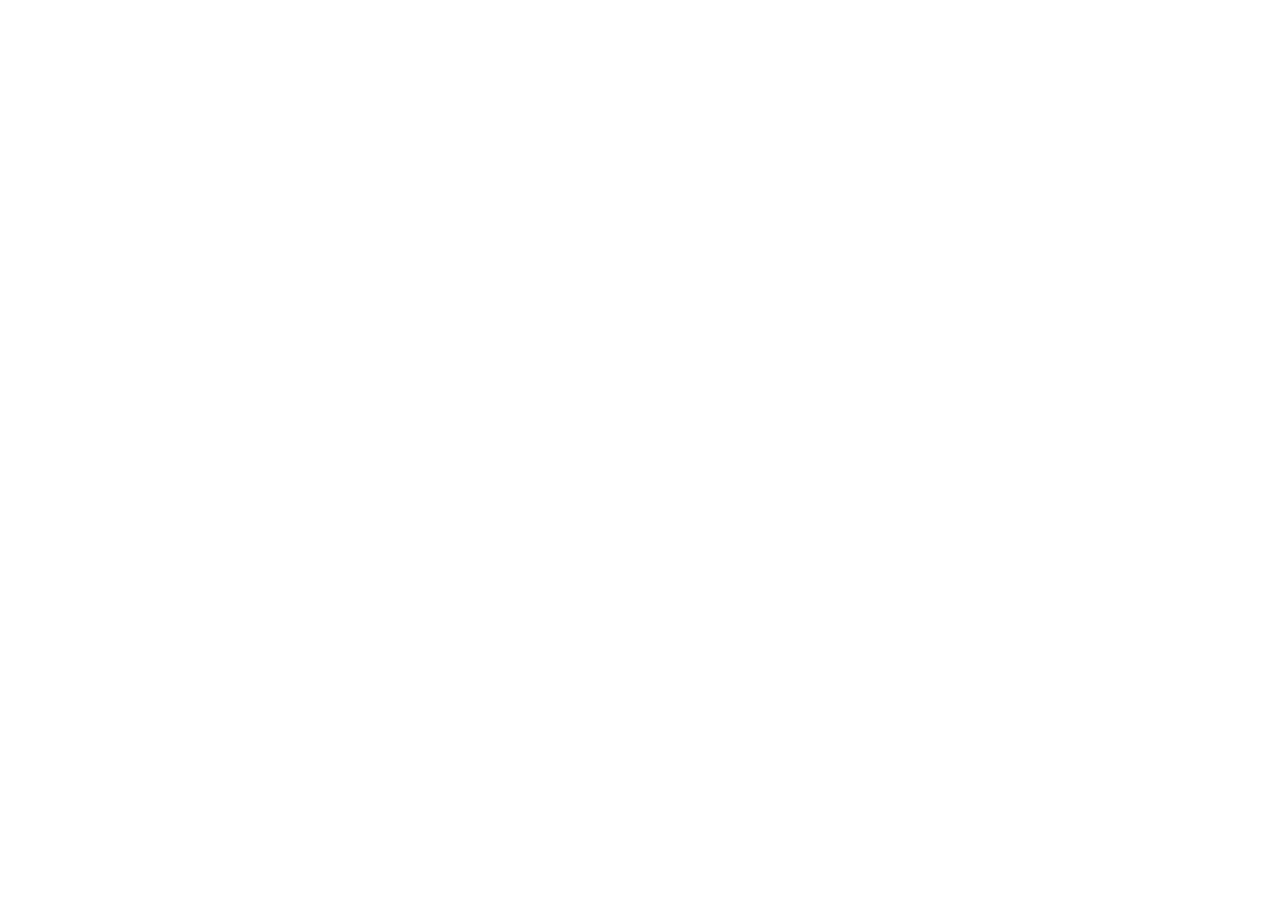
==== html_css_basics/final_project/index.html @ 4e37212d "Creating final_project" ====
<!DOCTYPE html>
<html lang="en">
<head>
    <meta charset="UTF-8">
    <meta name="viewport" content="width=device-width, initial-scale=1.0">
    <link rel="stylesheet" href="style.css">
    <title>Visit Joinville!</title>
</head>
<body>
    
</body>
</html>
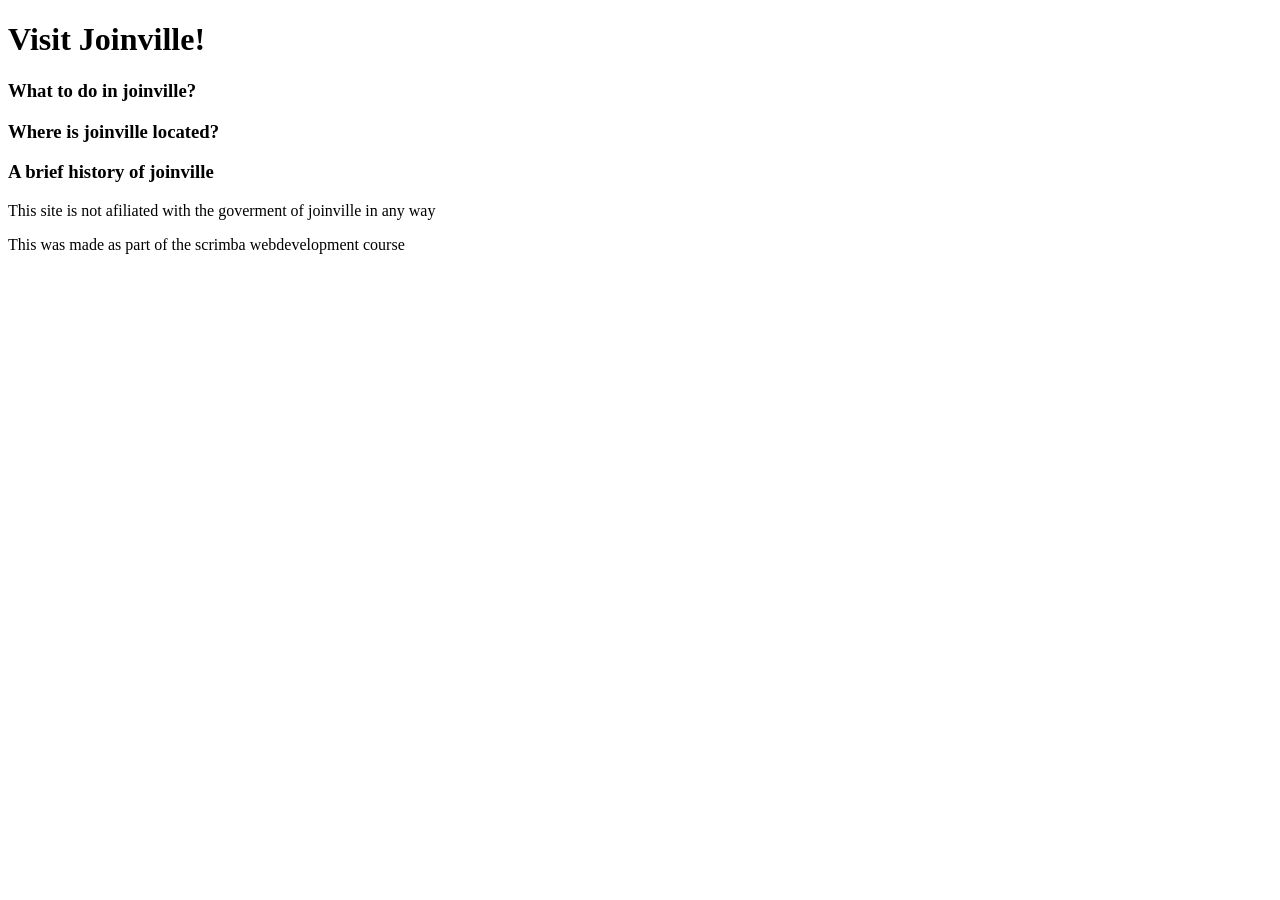
==== commit a8c05e70: "," ====
--- a/html_css_basics/final_project/index.html
+++ b/html_css_basics/final_project/index.html
@@ -7,6 +7,21 @@
     <title>Visit Joinville!</title>
 </head>
 <body>
-    
+    <div class="header">
+        <h1>Visit Joinville!</h1>
+    </div>
+    <div class="main">
+
+        <h3>What to do in joinville?</h3>
+
+        <h3>Where is joinville located?</h3>
+
+        <h3>A brief history of joinville</h3>
+       
+    </div>
+    <div class="footer">
+        <p>This site is not afiliated with the goverment of joinville in any way</p>
+        <p>This was made as part of the scrimba webdevelopment course</p>
+    </div>
 </body>
 </html>
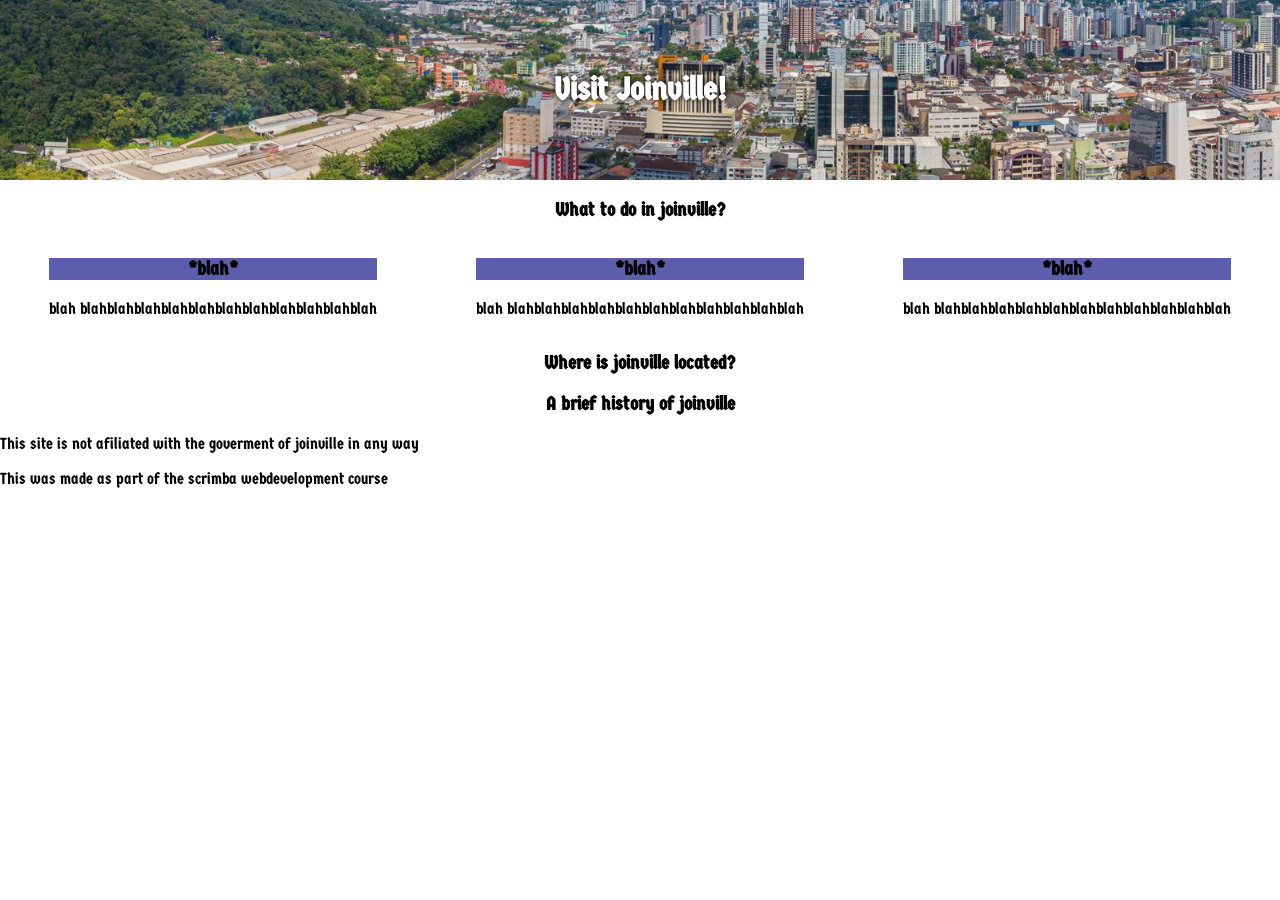
==== commit dcdaa39a: "x" ====
--- a/html_css_basics/final_project/index.html
+++ b/html_css_basics/final_project/index.html
@@ -4,22 +4,40 @@
     <meta charset="UTF-8">
     <meta name="viewport" content="width=device-width, initial-scale=1.0">
     <link rel="stylesheet" href="style.css">
+    <link rel="preconnect" href="https://fonts.googleapis.com">
+    <link rel="preconnect" href="https://fonts.gstatic.com" crossorigin>
+    <link href="https://fonts.googleapis.com/css2?family=Germania+One&display=swap" rel="stylesheet">
     <title>Visit Joinville!</title>
 </head>
 <body>
-    <div class="header">
-        <h1>Visit Joinville!</h1>
+    <div id="header">
+        <h1 class="title">Visit Joinville!</h1>
     </div>
-    <div class="main">
+    <div id="main">
 
         <h3>What to do in joinville?</h3>
+
+        <div class="tourism-info">
+            <div class="infobox">
+                <h3 class="info-title">*blah*</h3>
+                <p>blah blahblahblahblahblahblahblahblahblahblahblah</p>
+            </div>
+            <div class="infobox">               
+                 <h3 class="info-title">*blah*</h3>
+                 <p>blah blahblahblahblahblahblahblahblahblahblahblah</p>
+            </div>
+            <div class="infobox">
+                <h3 class="info-title">*blah*</h3>
+                <p>blah blahblahblahblahblahblahblahblahblahblahblah</p>
+            </div>
+        </div>
 
         <h3>Where is joinville located?</h3>
 
         <h3>A brief history of joinville</h3>
        
     </div>
-    <div class="footer">
+    <div id="footer">
         <p>This site is not afiliated with the goverment of joinville in any way</p>
         <p>This was made as part of the scrimba webdevelopment course</p>
     </div>
--- a/html_css_basics/final_project/style.css
+++ b/html_css_basics/final_project/style.css
@@ -0,0 +1,35 @@
+body{
+    margin: 0;
+    font-family: "Germania One", system-ui;
+}
+
+#header{ 
+    background-image: url("../final_project/imagens/joinville.png");
+    background-size: cover;
+    background-position: center;
+    background-repeat: no-repeat;
+    padding: 50px 50px;
+}
+
+.tourism-info{
+    display: flex;
+    justify-content: space-around;
+    align-items: center;
+
+}
+
+.info-title{
+    background-color: rgb(93, 93, 173);
+    padding:  10px 5;
+}
+
+#main{
+    text-align: center;
+    
+}
+
+.title{
+    color: rgb(255, 255, 255);
+    text-shadow: 0px 0px 5px black;
+    text-align: center;
+}
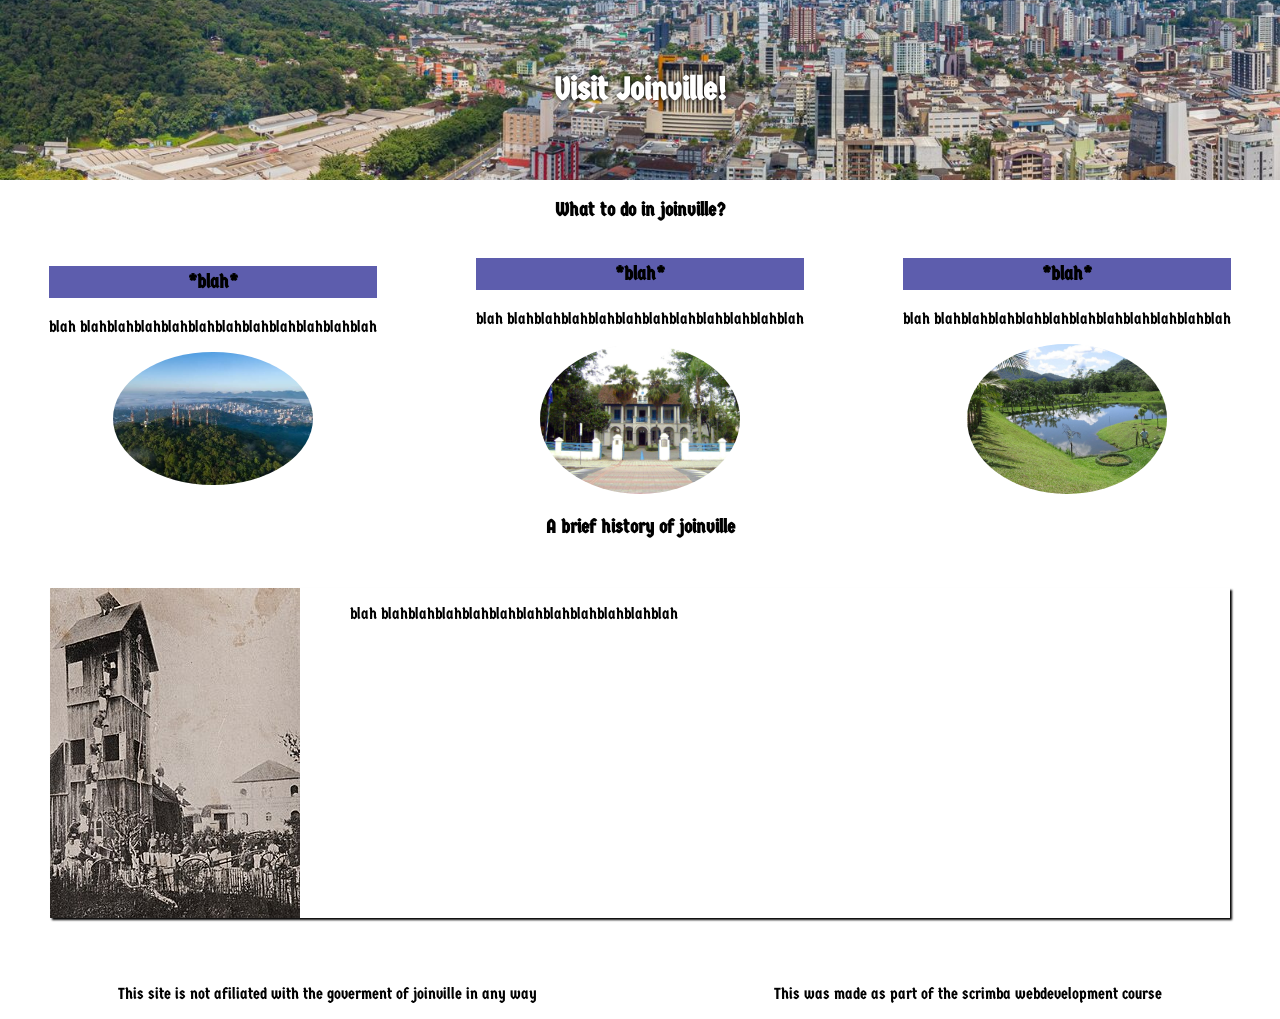
==== commit e9dde298: "." ====
--- a/html_css_basics/final_project/index.html
+++ b/html_css_basics/final_project/index.html
@@ -21,20 +21,26 @@
             <div class="infobox">
                 <h3 class="info-title">*blah*</h3>
                 <p>blah blahblahblahblahblahblahblahblahblahblahblah</p>
+                <img class="info-imagen" src="../final_project/imagens/mirante.png" alt="">
             </div>
             <div class="infobox">               
                  <h3 class="info-title">*blah*</h3>
                  <p>blah blahblahblahblahblahblahblahblahblahblahblah</p>
+                 <img class="info-imagen" src="../final_project/imagens/museu.png" alt="">
             </div>
             <div class="infobox">
                 <h3 class="info-title">*blah*</h3>
                 <p>blah blahblahblahblahblahblahblahblahblahblahblah</p>
+                <img class="info-imagen" src="../final_project/imagens/estrada-bonita.png" alt="">
             </div>
         </div>
 
-        <h3>Where is joinville located?</h3>
+        <h3>A brief history of joinville</h3>
+        <div class="article">
+            <img class="img-article" src="../final_project/imagens/joiville_history.png" alt="">
+            <p class="article-text">blah blahblahblahblahblahblahblahblahblahblahblah</p>
 
-        <h3>A brief history of joinville</h3>
+        </div>
        
     </div>
     <div id="footer">
--- a/html_css_basics/final_project/style.css
+++ b/html_css_basics/final_project/style.css
@@ -15,12 +15,37 @@
     display: flex;
     justify-content: space-around;
     align-items: center;
+    
 
 }
 
+
 .info-title{
     background-color: rgb(93, 93, 173);
-    padding:  10px 5;
+    padding:  5px;
+}
+
+.article{
+    display: flex;
+     margin: 50px;
+    box-shadow: 2px 2px 2px;
+
+}
+
+.info-imagen{
+    max-width: 200px;
+    border-radius: 100%;
+}
+
+#footer{
+    display: flex;
+    justify-content: space-around;
+    
+}
+
+.article-text{
+    margin-left: 50px;
+
 }
 
 #main{
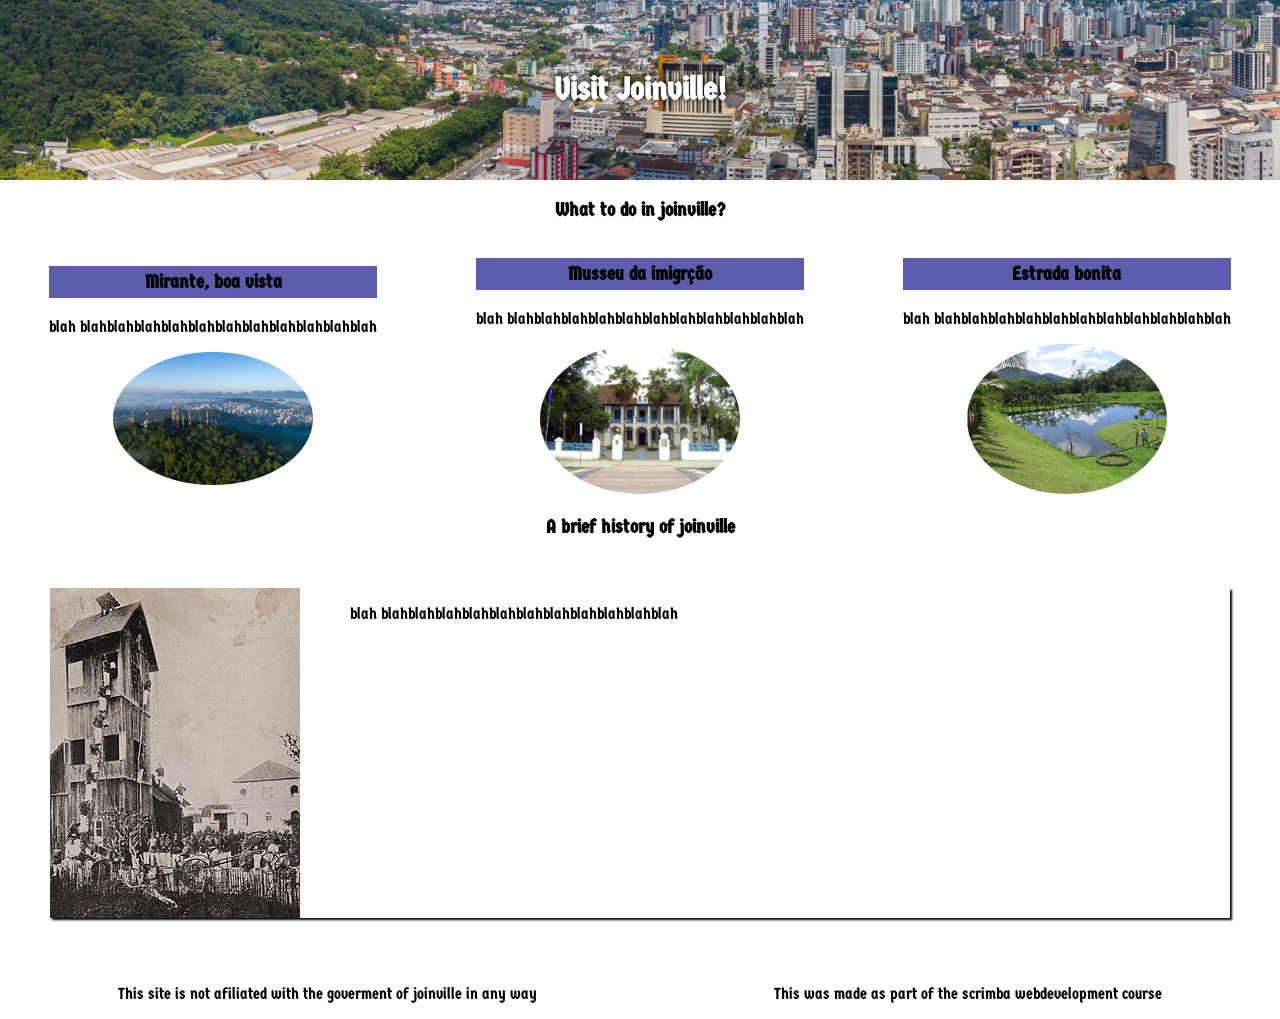
==== commit 596fef3e: "," ====
--- a/html_css_basics/final_project/index.html
+++ b/html_css_basics/final_project/index.html
@@ -19,17 +19,17 @@
 
         <div class="tourism-info">
             <div class="infobox">
-                <h3 class="info-title">*blah*</h3>
+                <h3 class="info-title">Mirante, boa vista</h3>
                 <p>blah blahblahblahblahblahblahblahblahblahblahblah</p>
                 <img class="info-imagen" src="../final_project/imagens/mirante.png" alt="">
             </div>
             <div class="infobox">               
-                 <h3 class="info-title">*blah*</h3>
+                 <h3 class="info-title">Musseu da imigrção</h3>
                  <p>blah blahblahblahblahblahblahblahblahblahblahblah</p>
                  <img class="info-imagen" src="../final_project/imagens/museu.png" alt="">
             </div>
             <div class="infobox">
-                <h3 class="info-title">*blah*</h3>
+                <h3 class="info-title">Estrada bonita</h3>
                 <p>blah blahblahblahblahblahblahblahblahblahblahblah</p>
                 <img class="info-imagen" src="../final_project/imagens/estrada-bonita.png" alt="">
             </div>
